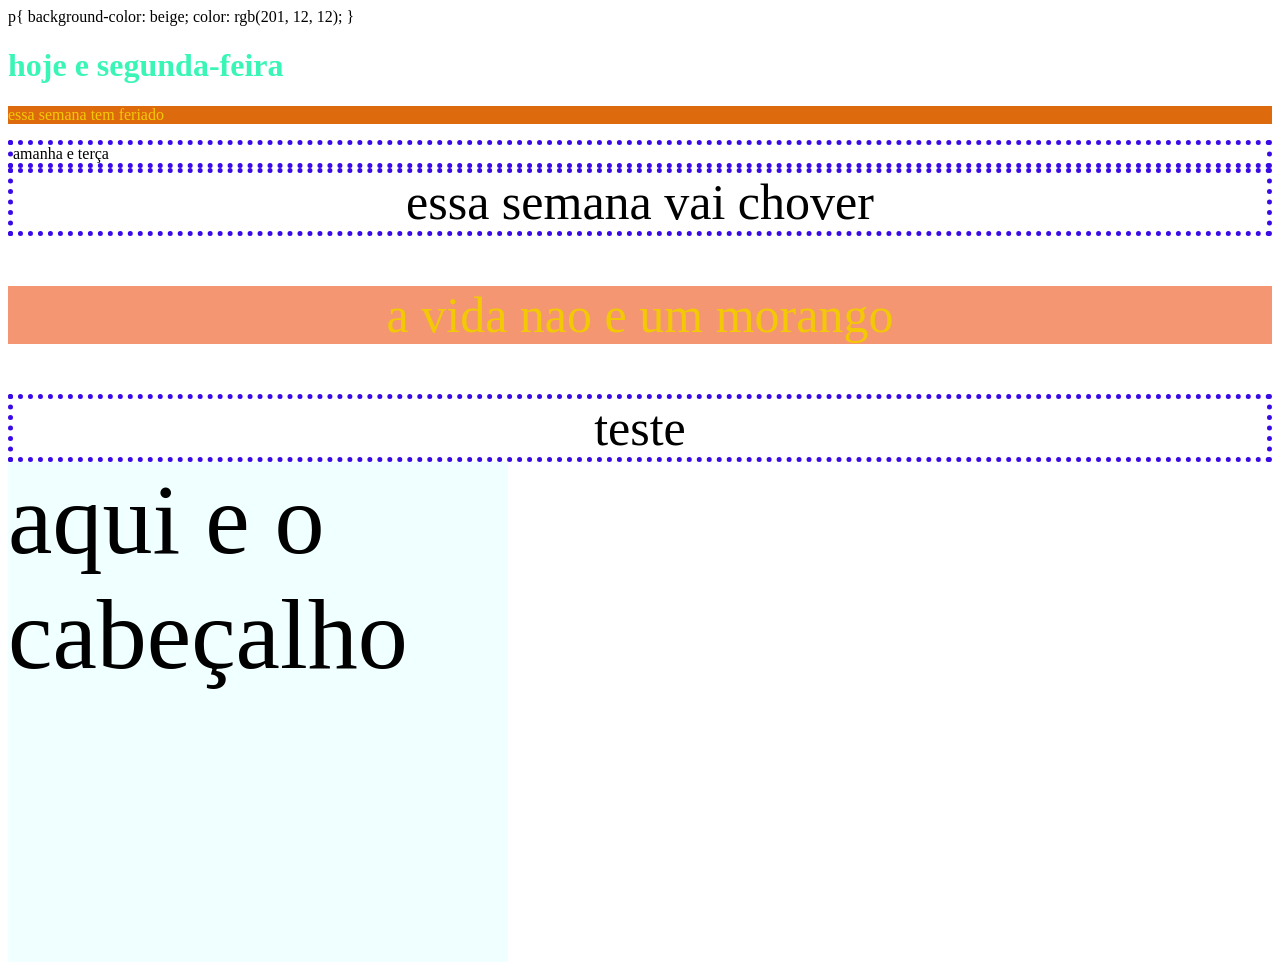
==== index.html @ 339e553f "testando css" ====
<!DOCTYPE html>
<html lang="en">
<head>
    <meta charset="UTF-8">
    <meta name="viewport" content="width=device-width, initial-scale=1.0">
    <title>Document</title>
    <link rel="stylesheet" href="style.css">
        p{
            background-color: beige; color: rgb(201, 12, 12);
        }
    
</head>
<body>
    <h1 style="color: rgb(57, 245, 182);">hoje e segunda-feira</h1>

    <p>essa semana tem feriado</p>

    <div>
        amanha e terça
    </div>

    <div class="texto">
        essa semana vai chover

    </div>

    <section class="texto">
        <p>a vida nao e um morango</p>
        <div class="texto">teste</div>
    </section>

    <header id="cabeçalho">
        aqui e o cabeçalho
    </header>
    
</body>
</html>
---- style.css ----
p {
    background-color: rgb(221, 106, 12);
    color: rgb(243, 200, 7);
}
 
div {
    border: rgb(58, 10, 230) 5px dotted;
}

.texto {
    font-size: 50px;
    text-align: center;
}

section p {
    background-color: rgb(243, 150, 113);
}

#cabeçalho{
    background-color: azure;
    font-size: 100px;
    width: 500px;
    height: 500px;
}
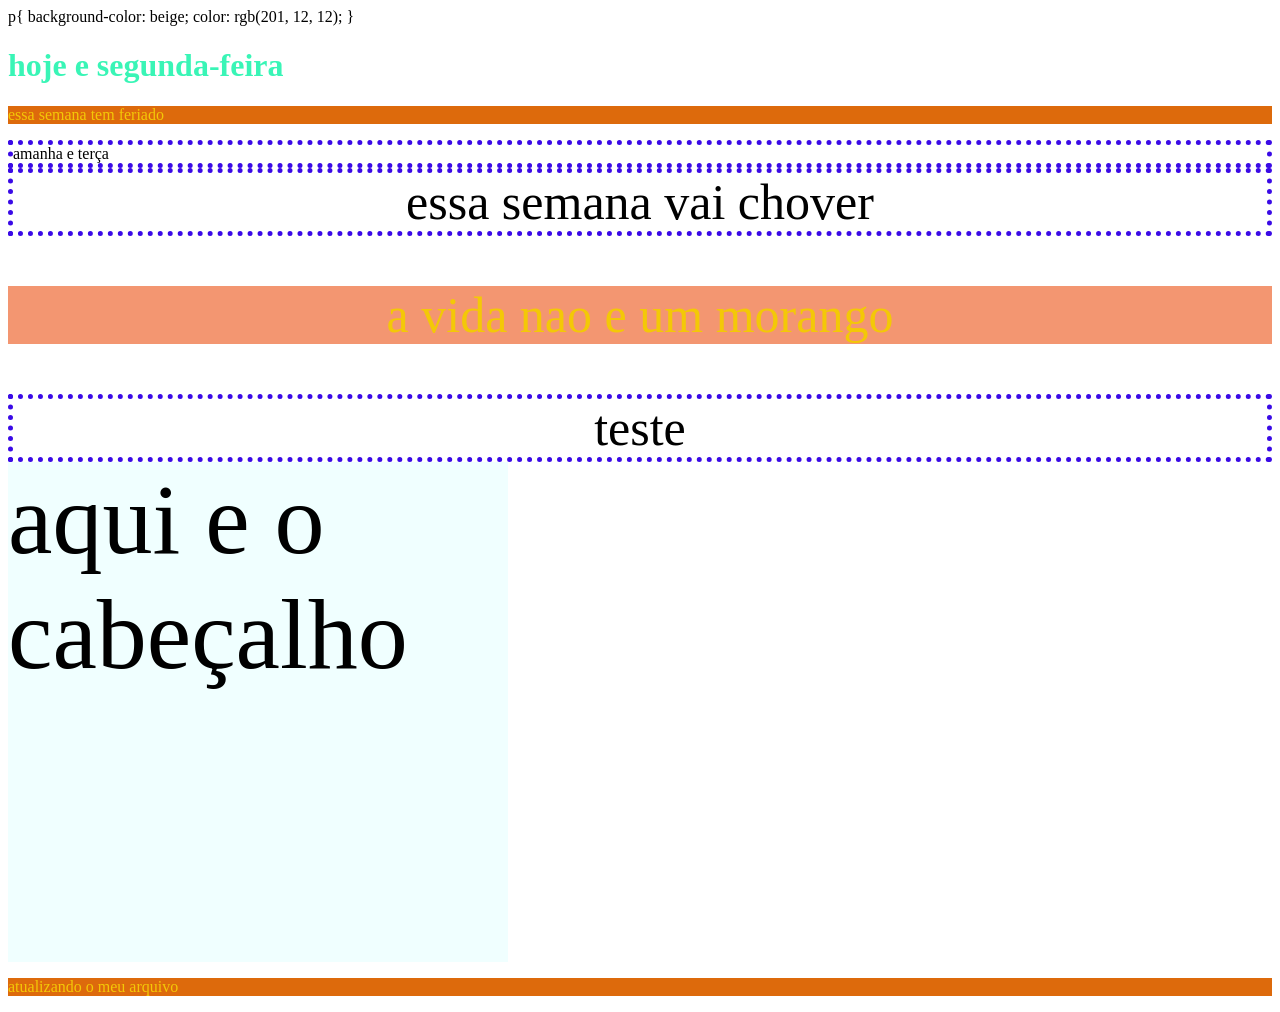
==== commit 71f3f8d6: "atualizaçao do arquivo" ====
--- a/index.html
+++ b/index.html
@@ -32,6 +32,8 @@
     <header id="cabeçalho">
         aqui e o cabeçalho
     </header>
+
+    <p>atualizando o meu arquivo</p>
     
 </body>
 </html>
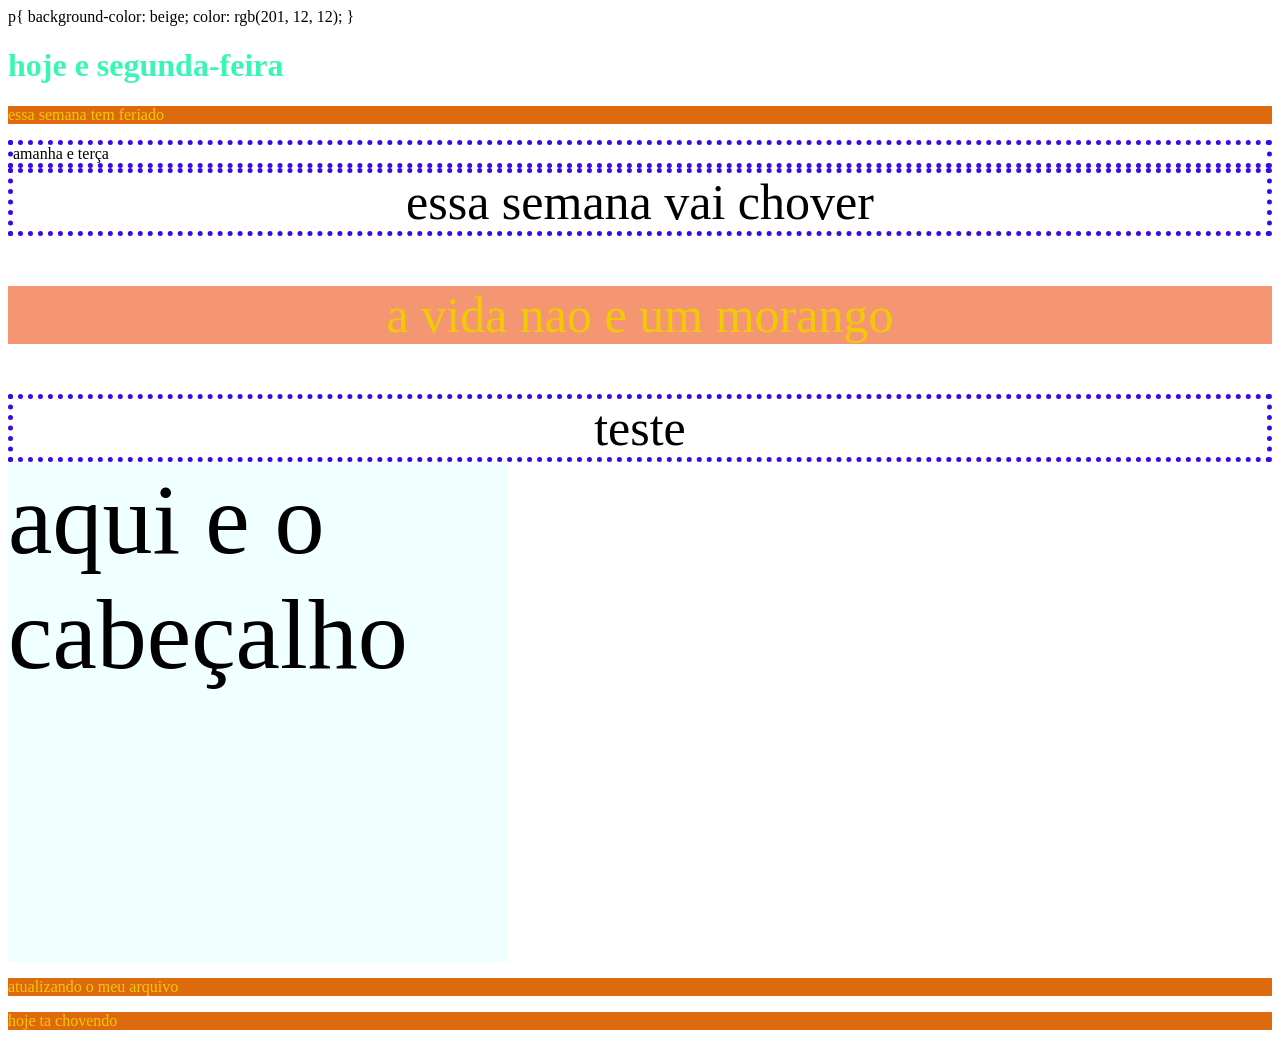
==== commit e7351d92: "atualizaçao do arquivo index.html" ====
--- a/index.html
+++ b/index.html
@@ -34,6 +34,7 @@
     </header>
 
     <p>atualizando o meu arquivo</p>
+    <p>hoje ta chovendo</p>
     
 </body>
 </html>
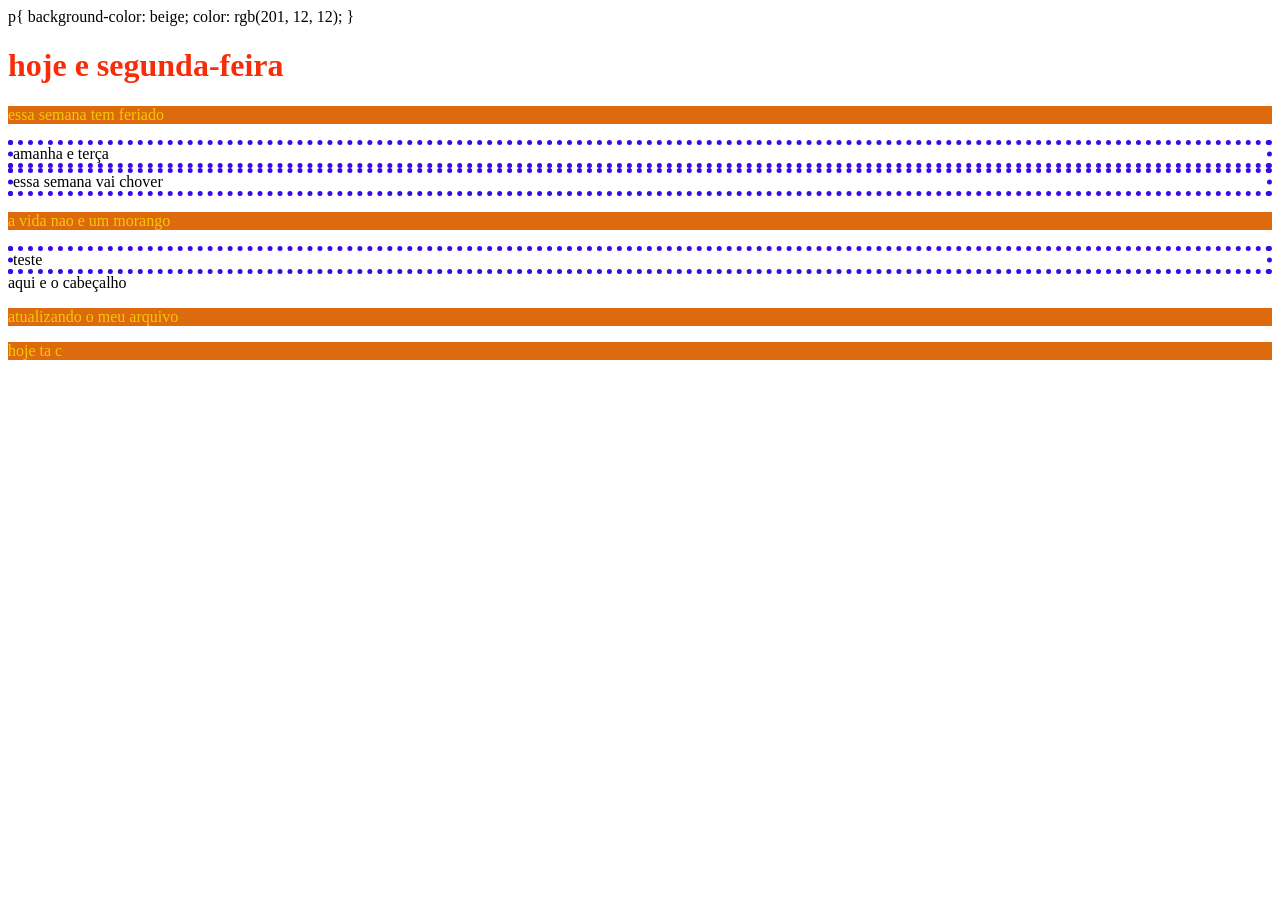
==== commit f2dc22ef: "atualizaçao do arquivo index.html" ====
--- a/index.html
+++ b/index.html
@@ -11,7 +11,7 @@
     
 </head>
 <body>
-    <h1 style="color: rgb(57, 245, 182);">hoje e segunda-feira</h1>
+    <h1 style="color: rgb(247, 45, 10);">hoje e segunda-feira</h1>
 
     <p>essa semana tem feriado</p>
 
@@ -34,7 +34,7 @@
     </header>
 
     <p>atualizando o meu arquivo</p>
-    <p>hoje ta chovendo</p>
+    <p>hoje ta c</p>
     
 </body>
 </html>
--- a/style.css
+++ b/style.css
@@ -7,18 +7,8 @@
     border: rgb(58, 10, 230) 5px dotted;
 }
 
-.texto {
-    font-size: 50px;
-    text-align: center;
+text{
+
+    color: brown;
 }
-
-section p {
-    background-color: rgb(243, 150, 113);
 }
-
-#cabeçalho{
-    background-color: azure;
-    font-size: 100px;
-    width: 500px;
-    height: 500px;
-}
